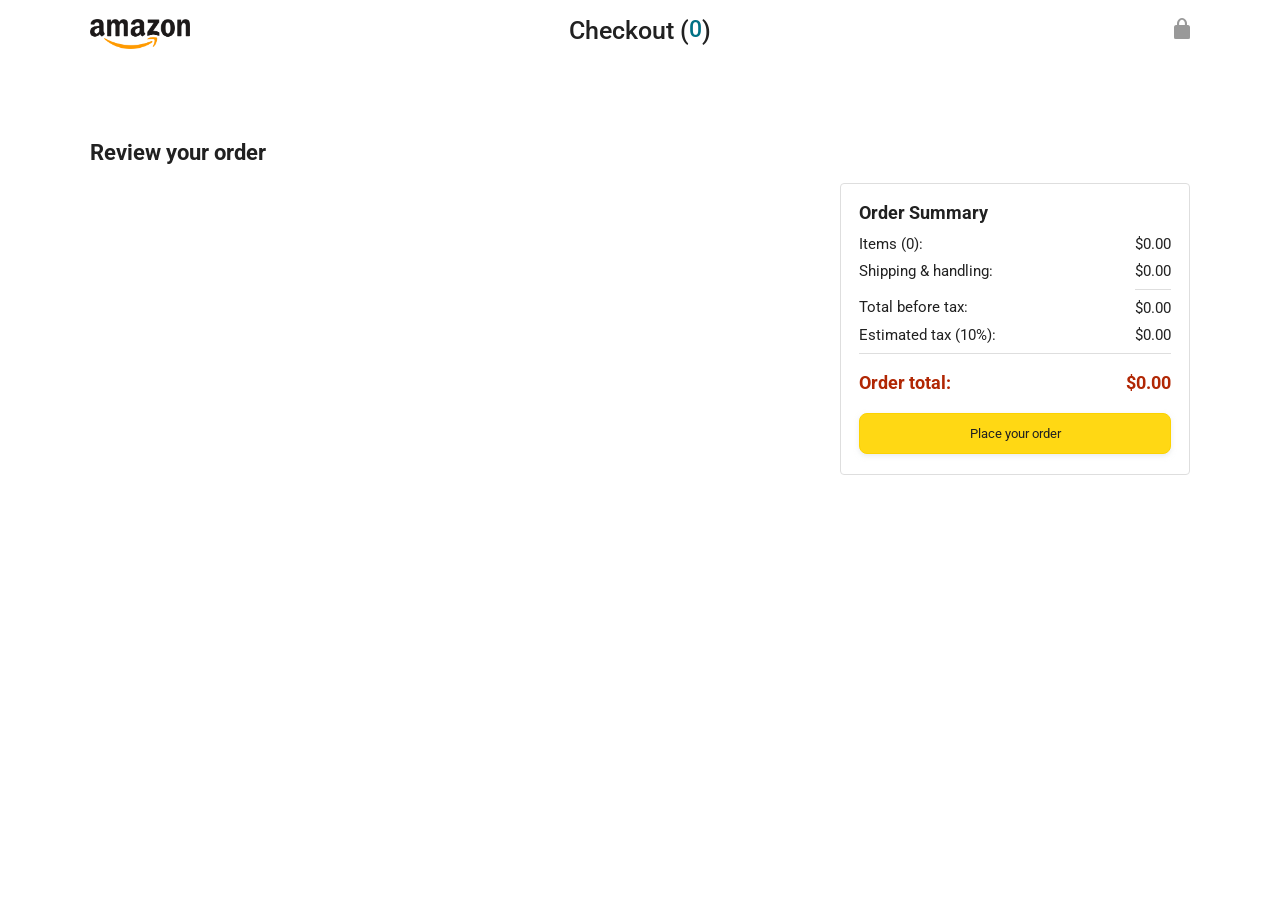
==== checkout.html @ a1fd58ff "version1" ====
<!DOCTYPE html>
<html>
  <head>
    <title>Checkout</title>
        <script src="external-liberary/dayjs-liberary/dayjs.min.js" defer></script>
        <script type="module" src="scripts/checkout.js"></script>
        

    <!-- This code is needed for responsive design to work.
      (Responsive design = make the website look good on
      smaller screen sizes like a phone or a tablet). -->
    <meta name="viewport" content="width=device-width, initial-scale=1">

    <!-- Load a font called Roboto from Google Fonts. -->
    <link rel="preconnect" href="https://fonts.googleapis.com">
    <link rel="preconnect" href="https://fonts.gstatic.com" crossorigin>
    <link href="https://fonts.googleapis.com/css2?family=Roboto:wght@400;500;700&display=swap" rel="stylesheet">

    <!-- Here are the CSS files for this page. -->
    <link rel="stylesheet" href="styles/shared/general.css">
    <link rel="stylesheet" href="styles/pages/checkout/checkout-header.css">
    <link rel="stylesheet" href="styles/pages/checkout/checkout.css">
  </head>
  <body>
    <div class="checkout-header">
      <div class="header-content">
        <div class="checkout-header-left-section">
          <a href="amazon.html">
            <img class="amazon-logo" src="images/amazon-logo.png">
            <img class="amazon-mobile-logo" src="images/amazon-mobile-logo.png">
          </a>
        </div>

        <div class="checkout-header-middle-section js-checkout-quantity">
          Checkout (<a class="return-to-home-link"
            href="amazon.html">3 items</a>)
        </div>

        <div class="checkout-header-right-section">
          <img src="images/icons/checkout-lock-icon.png">
        </div>
      </div>
    </div>

    <div class="main">
      <div class="page-title">Review your order</div>

      <div class="checkout-grid">
        <div class="order-summary js-order-summary">
          <div class="cart-item-container js-cart-item-container-${matchingItem.id}">
            <div class="delivery-date">
              Delivery date: Tuesday, June 21
            </div>

            <div class="cart-item-details-grid">
              <img class="product-image"
                src="${matchingItem.image}">

              <div class="cart-item-details">
                <div class="product-name">
                  ${matchingItem.name}
                </div>
                <div class="product-price">
                  $${formatCurrency(matchingItem.priceCents)}
                </div>
                <div class="product-quantity">
                  <span>
                    Quantity: <span class="quantity-label">${cartItem.quantity}</span>
                  </span>
                  <span class="update-quantity-link link-primary js-update-quantity" data-product-id="${matchingItem.id}">
                    Update
                  </span>
                  <input class="input-quantity js-input-quantity js-input-quantity-${cartItem.productId}" data-product-id="${matchingItem.id}">
                  <span class="save-quantity-link link-primary js-save-quantity" data-product-id="${matchingItem.id}">
                      save                  
                  </span> 
                 <span class="delete-quantity-link link-primary js-delete-quantity" data-product-id="${matchingItem.id}">
                    Delete
                  </span>
                </div>
              </div>

              <div class="delivery-options">
                <div class="delivery-options-title">
                  Choose a delivery option:
                </div>
                <div class="delivery-option">
                  <input type="radio" checked
                    class="delivery-option-input"
                    name="delivery-option-${matchingItem.id}">
                  <div>
                    <div class="delivery-option-date">
                      Tuesday, June 21
                    </div>
                    <div class="delivery-option-price">
                      FREE Shipping
                    </div>
                  </div>
                </div>
                <div class="delivery-option">
                  <input type="radio"
                    class="delivery-option-input"
                    name="delivery-option-${matchingItem.id}">
                  <div>
                    <div class="delivery-option-date">
                      Wednesday, June 15
                    </div>
                    <div class="delivery-option-price">
                      $4.99 - Shipping
                    </div>
                  </div>
                </div>
                <div class="delivery-option">
                  <input type="radio"
                    class="delivery-option-input"
                    name="delivery-option-${matchingItem.id}">
                  <div>
                    <div class="delivery-option-date">
                      Monday, June 13
                    </div>
                    <div class="delivery-option-price">
                      $9.99 - Shipping
                    </div>
                  </div>
                </div>
              </div>
            </div>
          </div>
        </div>

        <div class="payment-summary">
          <div class="payment-summary-title">
            Order Summary
          </div>

          <div class="payment-summary-row">
            <div>Items (3):</div>
            <div class="payment-summary-money">$42.75</div>
          </div>

          <div class="payment-summary-row">
            <div>Shipping &amp; handling:</div>
            <div class="payment-summary-money">$4.99</div>
          </div>

          <div class="payment-summary-row subtotal-row">
            <div>Total before tax:</div>
            <div class="payment-summary-money">$47.74</div>
          </div>

          <div class="payment-summary-row">
            <div>Estimated tax (10%):</div>
            <div class="payment-summary-money">$4.77</div>
          </div>

          <div class="payment-summary-row total-row">
            <div>Order total:</div>
            <div class="payment-summary-money">$52.51</div>
          </div>

          <button class="place-order-button button-primary">
            Place your order
          </button>
        </div>
      </div>
    </div>


  </body>
</html>
---- styles/shared/general.css ----
body {
  font-family: Roboto, Arial;
  color: rgb(33, 33, 33);
  /* The <body> element has a default margin of 8px
     on all sides. This removes the default margins. */
  margin: 0;
}

/* <p> elements have a default margin on the top
   and bottom. This removes the default margins. */
p {
  margin: 0;
}

button {
  cursor: pointer;
}

select {
  cursor: pointer;
}

input, select, button {
  font-family: Roboto, Arial;
}

.button-primary {
  color: rgb(33, 33, 33);
  background-color: rgb(255, 216, 20);
  border: 1px solid rgb(252, 210, 0);
  border-radius: 8px;
  cursor: pointer;
  box-shadow: 0 2px 5px rgba(213, 217, 217, 0.5);
}

.button-primary:hover {
  background-color: rgb(247, 202, 0);
  border: 1px solid rgb(242, 194, 0);
}

.button-primary:active {
  background: rgb(255, 216, 20);
  border-color: rgb(252, 210, 0);
  box-shadow: none;
}

.button-secondary {
  color: rgb(33, 33, 33);
  background: white;
  border: 1px solid rgb(213, 217, 217);
  border-radius: 8px;
  cursor: pointer;
  box-shadow: 0 2px 5px rgba(213, 217, 217, 0.5);
}

.button-secondary:hover {
  background-color: rgb(247, 250, 250);
}

.button-secondary:active {
  background-color: rgb(237, 253, 255);
  box-shadow: none;
}

/* These styles will limit text to 2 lines. Anything
   beyond 2 lines will be replaced with "..."
   You can find this code by using an A.I. tool or by
   searching in Google.
   https://css-tricks.com/almanac/properties/l/line-clamp/ */
.limit-text-to-2-lines {
  display: -webkit-box;
  -webkit-line-clamp: 2;
  -webkit-box-orient: vertical;
  overflow: hidden;
}

.link-primary {
  color: rgb(1, 124, 182);
  cursor: pointer;
}

.link-primary:hover {
  color: rgb(196, 80, 0);
}

/* Styles for dropdown selectors. */
select {
  color: rgb(33, 33, 33);
  background-color: rgb(240, 240, 240);
  border: 1px solid rgb(213, 217, 217);
  border-radius: 8px;
  padding: 3px 5px;
  font-size: 15px;
  cursor: pointer;
  box-shadow: 0 2px 5px rgba(213, 217, 217, 0.5);
}

select:focus,
input:focus {
  outline: 2px solid rgb(255, 153, 0);
}
---- styles/pages/checkout/checkout-header.css ----
.checkout-header {
  height: 60px;
  padding-left: 30px;
  padding-right: 30px;
  background-color: white;

  display: flex;
  justify-content: center;

  position: fixed;
  top: 0;
  left: 0;
  right: 0;
  z-index: 1000;
}

.header-content {
  width: 100%;
  max-width: 1100px;

  display: flex;
  align-items: center;
}

.checkout-header-left-section {
  width: 150px;
}

.amazon-logo {
  width: 100px;
  margin-top: 12px;
}

.amazon-mobile-logo {
  display: none;
}

/* @media is used to create responsive design (making the
   website look good on any screen size). This @media
   means when the screen width is 575px or less, different
   styles (inside the {...}) will be applied. */
@media (max-width: 575px) {
  .checkout-header-left-section {
    width: auto;
  }

  .amazon-logo {
    display: none;
  }

  .amazon-mobile-logo {
    display: inline-block;
    height: 35px;
    margin-top: 5px;
  }
}

.checkout-header-middle-section {
  flex: 1;
  flex-shrink: 0;
  text-align: center;

  font-size: 25px;
  font-weight: 500;

  display: flex;
  justify-content: center;
}

.return-to-home-link {
  color: rgb(0, 113, 133);
  font-size: 23px;
  text-decoration: none;
  cursor: pointer;
}

@media (max-width: 1000px) {
  .checkout-header-middle-section {
    font-size: 20px;
    margin-right: 60px;
  }

  .return-to-home-link {
    font-size: 18px;
  }
}

@media (max-width: 575px) {
  .checkout-header-middle-section {
    margin-right: 5px;
  }
}

.checkout-header-right-section {
  text-align: right;
  width: 150px;
}

@media (max-width: 1000px) {
  .checkout-header-right-section {
    width: auto;
  }
}
---- styles/pages/checkout/checkout.css ----
.main {
  max-width: 1100px;
  padding-left: 30px;
  padding-right: 30px;

  margin-top: 140px;
  margin-bottom: 100px;

  /* margin-left: auto;
     margin-right auto;
     Is a trick for centering an element horizontally
     without needing a container. */
  margin-left: auto;
  margin-right: auto;
}

.page-title {
  font-weight: 700;
  font-size: 22px;
  margin-bottom: 18px;
}

.checkout-grid {
  display: grid;
  /* Here, 1fr means the first column will take
     up the remaining space in the grid. */
  grid-template-columns: 1fr 350px;
  column-gap: 12px;

  /* Use align-items: start; to prevent the elements
     in the grid from stretching vertically. */
  align-items: start;
}

@media (max-width: 1000px) {
  .main {
    max-width: 500px;
  }

  .checkout-grid {
    grid-template-columns: 1fr;
  }
}

.cart-item-container,
.payment-summary {
  border: 1px solid rgb(222, 222, 222);
  border-radius: 4px;
  padding: 18px;
}

.cart-item-container {
  margin-bottom: 12px;
}

.payment-summary {
  padding-bottom: 5px;
}

@media (max-width: 1000px) {
  .payment-summary {
    /* grid-row: 1 means this element will be placed into row
      1 in the grid. (Normally, the row that an element is
      placed in is determined by the order of the elements in
      the HTML. grid-row overrides this default ordering). */
    grid-row: 1;
    margin-bottom: 12px;
  }
}

.delivery-date {
  color: rgb(0, 118, 0);
  font-weight: 700;
  font-size: 19px;
  margin-top: 5px;
  margin-bottom: 22px;
}

.cart-item-details-grid {
  display: grid;
  /* 100px 1fr 1fr; means the 2nd and 3rd column will
     take up half the remaining space in the grid
     (they will divide up the remaining space evenly). */
  grid-template-columns: 100px 1fr 1fr;
  column-gap: 25px;
}

@media (max-width: 1000px) {
  .cart-item-details-grid {
    grid-template-columns: 100px 1fr;
    row-gap: 30px;
  }
}

.product-image {
  max-width: 100%;
  max-height: 120px;

  /* margin-left: auto;
     margin-right auto;
     Is a trick for centering an element horizontally
     without needing a container. */
  margin-left: auto;
  margin-right: auto;
}

.product-name {
  font-weight: 700;
  margin-bottom: 8px;
}

.product-price {
  color: rgb(177, 39, 4);
  font-weight: 700;
  margin-bottom: 5px;
}

.product-quantity .link-primary {
  margin-left: 3px;
}

@media (max-width: 1000px) {
  .delivery-options {
    /* grid-column: 1 means this element will be placed
       in column 1 in the grid. (Normally, the column that
       an element is placed in is determined by the order
       of the elements in the HTML. grid-column overrides
       this default ordering).
       
       / span 2 means this element will take up 2 columns
       in the grid (Normally, each element takes up 1
       column in the grid). */
    grid-column: 1 / span 2;
  }
}

.delivery-options-title {
  font-weight: 700;
  margin-bottom: 10px;
}

.delivery-option {
  display: grid;
  grid-template-columns: 24px 1fr;
  margin-bottom: 12px;
  cursor: pointer;
}

.delivery-option-input {
  margin-left: 0px;
  cursor: pointer;
}

.delivery-option-date {
  color: rgb(0, 118, 0);
  font-weight: 500;
  margin-bottom: 3px;
}

.delivery-option-price {
  color: rgb(120, 120, 120);
  font-size: 15px;
}

.payment-summary-title {
  font-weight: 700;
  font-size: 18px;
  margin-bottom: 12px;
}

.payment-summary-row {
  display: grid;
  /* 1fr auto; means the width of the 2nd column will be
     determined by the elements inside the column (auto).
     The 1st column will take up the remaining space. */
  grid-template-columns: 1fr auto;

  font-size: 15px;
  margin-bottom: 9px;
}

.payment-summary-money {
  text-align: right;
}

.subtotal-row .payment-summary-money {
  border-top: 1px solid rgb(222, 222, 222);
}

.subtotal-row div {
  padding-top: 9px;
}

.total-row {
  color: rgb(177, 39, 4);
  font-weight: 700;
  font-size: 18px;

  border-top: 1px solid rgb(222, 222, 222);
  padding-top: 18px;
}

.place-order-button {
  width: 100%;
  padding-top: 12px;
  padding-bottom: 12px;
  border-radius: 8px;

  margin-top: 11px;
  margin-bottom: 15px;
}

.input-quantity, .save-quantity-link{
  width: 25px;
  display: none;
}
.container .save-quantity-link{
  display: inline-block;
}
.container .input-quantity{
  display: inline-block;
}
.container .quantity-label{
  display: none;
}
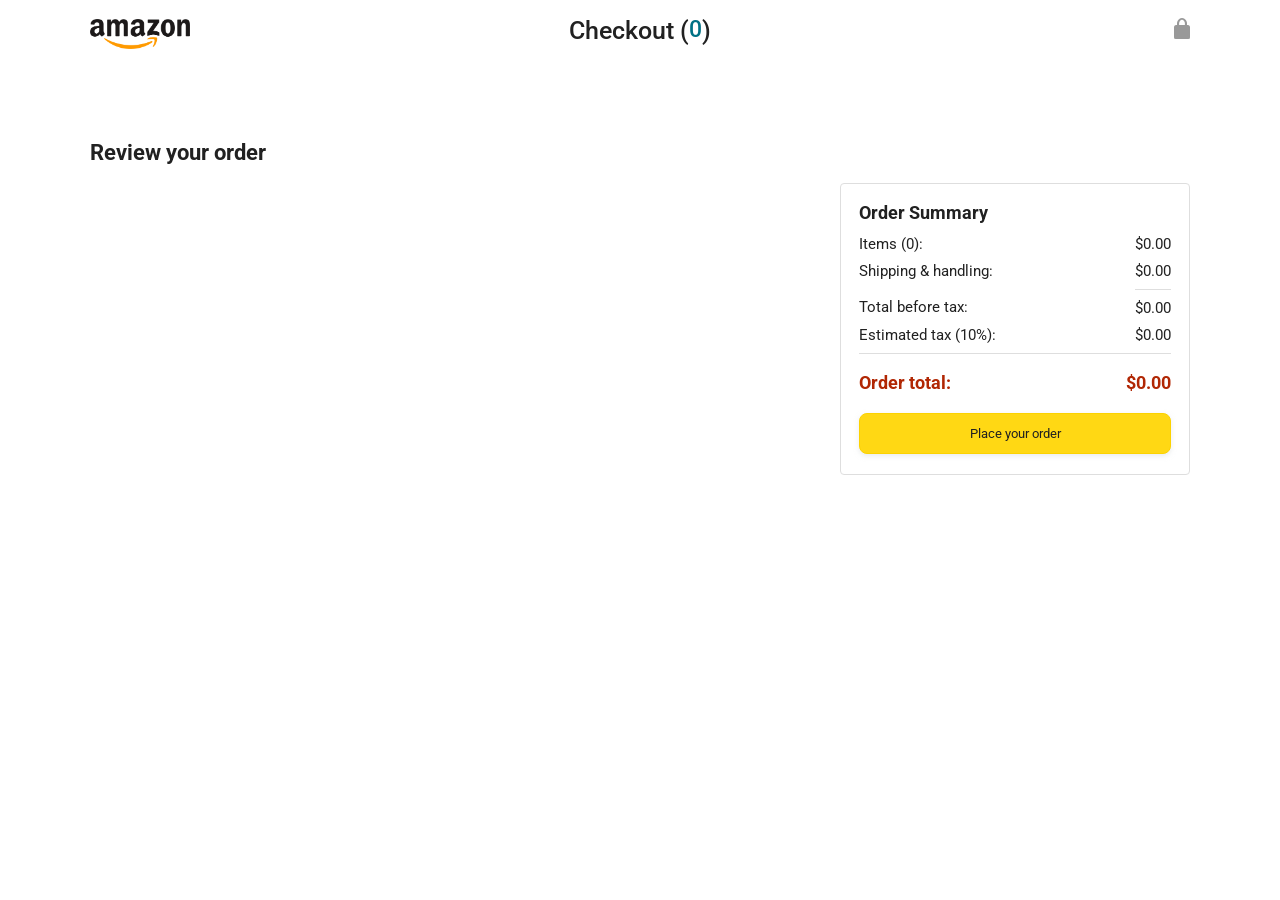
==== commit 630acdb3: "Change checkout links from amazon.html to index.html" ====
--- a/checkout.html
+++ b/checkout.html
@@ -25,7 +25,7 @@
     <div class="checkout-header">
       <div class="header-content">
         <div class="checkout-header-left-section">
-          <a href="amazon.html">
+          <a href="index.html">
             <img class="amazon-logo" src="images/amazon-logo.png">
             <img class="amazon-mobile-logo" src="images/amazon-mobile-logo.png">
           </a>
@@ -33,7 +33,7 @@
 
         <div class="checkout-header-middle-section js-checkout-quantity">
           Checkout (<a class="return-to-home-link"
-            href="amazon.html">3 items</a>)
+            href="index.html">3 items</a>)
         </div>
 
         <div class="checkout-header-right-section">
